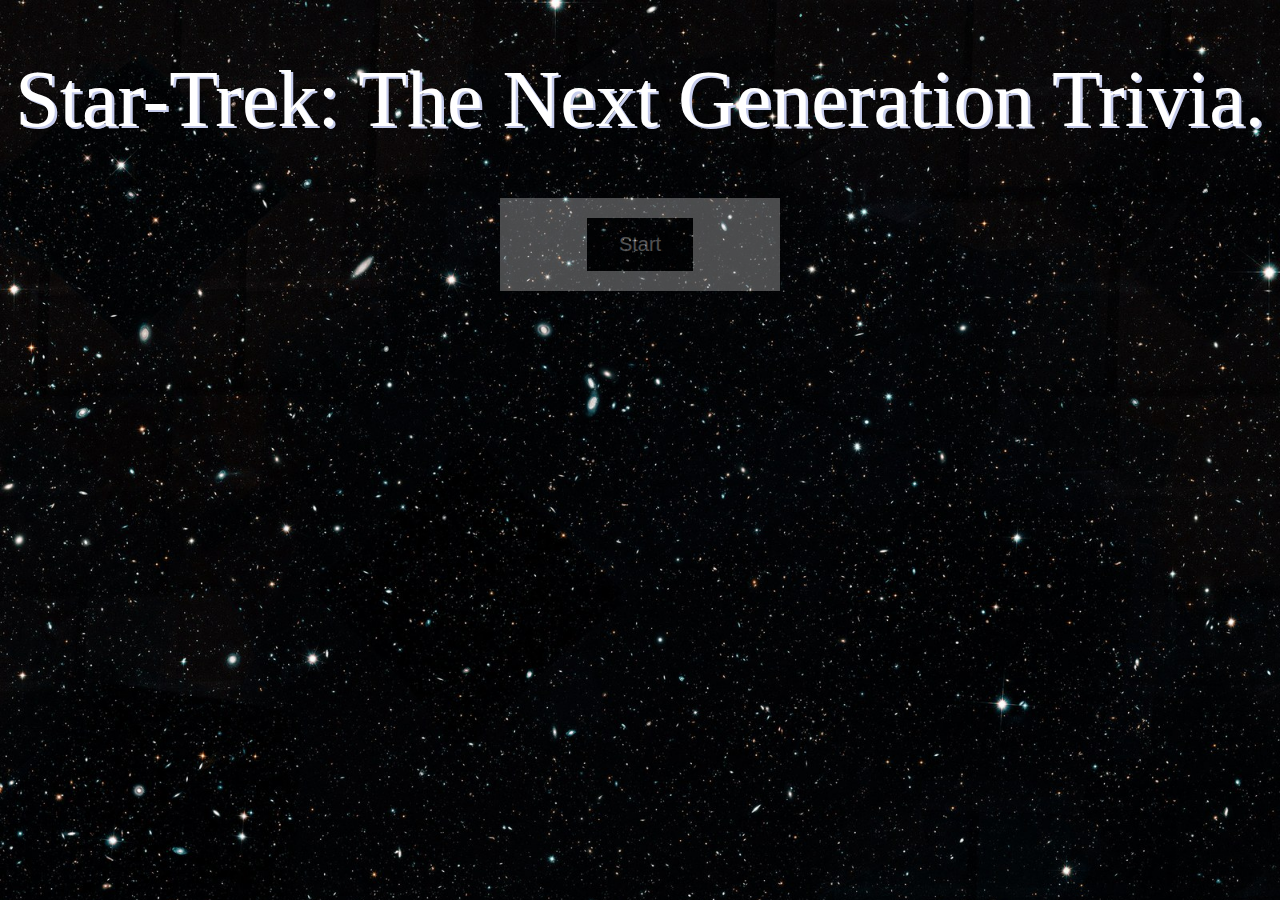
==== Trivia-Game/index.html @ 8b69f726 "Add files via upload" ====
<!DOCTYPE html>
<html lang="en-us">
<head>
	<meta charset="utf-8">
	<title>Trivia Game</title>
	<link rel="stylesheet" type="text/css" href="../Trivia-Game/assets/css/style.css">
	<script type="text/javascript" src="../Trivia-Game/assets/javascript/app.js"></script>
    <script src="https://code.jquery.com/jquery-2.2.0.js"></script>
</head>
<body>
		<div id="wrapper">
      <h1>Star-Trek: The Next Generation Trivia.</h1>
      <div id="sub-wrapper">
        <div id="trivia-game">
          <button id="start">Start</button>
        </div>
      </div>
    </div>

  </body>

  <script type="text/javascript" src="../assets/javascript/app.js"></script>

</body>
</html>
---- Trivia-Game/assets/css/style.css ----
body {
	margin: 0px;
	content: center;
	background-image: url("../images/background.jpg");
	background-size: cover;

}
h1 {
	font-weight: 100;
	font-family: fantasy;
	text-align: center;
	color: white;
	font-size: 5em; 
	margin-left: auto;
    margin-right: auto;
	text-shadow: .03em .03em 0 rgb(198, 204, 236);
}

h2 {
	color:black;
}

#start {
	background-color: black;
	border: none;
	color: white;
	padding: 15px 32px;
	text-align: center;
	text-decoration: none;
	display: inline-block;
	font-size: 20px;
}


div#trivia-game {
	padding: 20px;
}

div#sub-wrapper {
	border: 2px blue;
	opacity: 30%;
	background: whitesmoke;
	text-align: center;
	margin-left: 500px;
	margin-right: 500px;
}
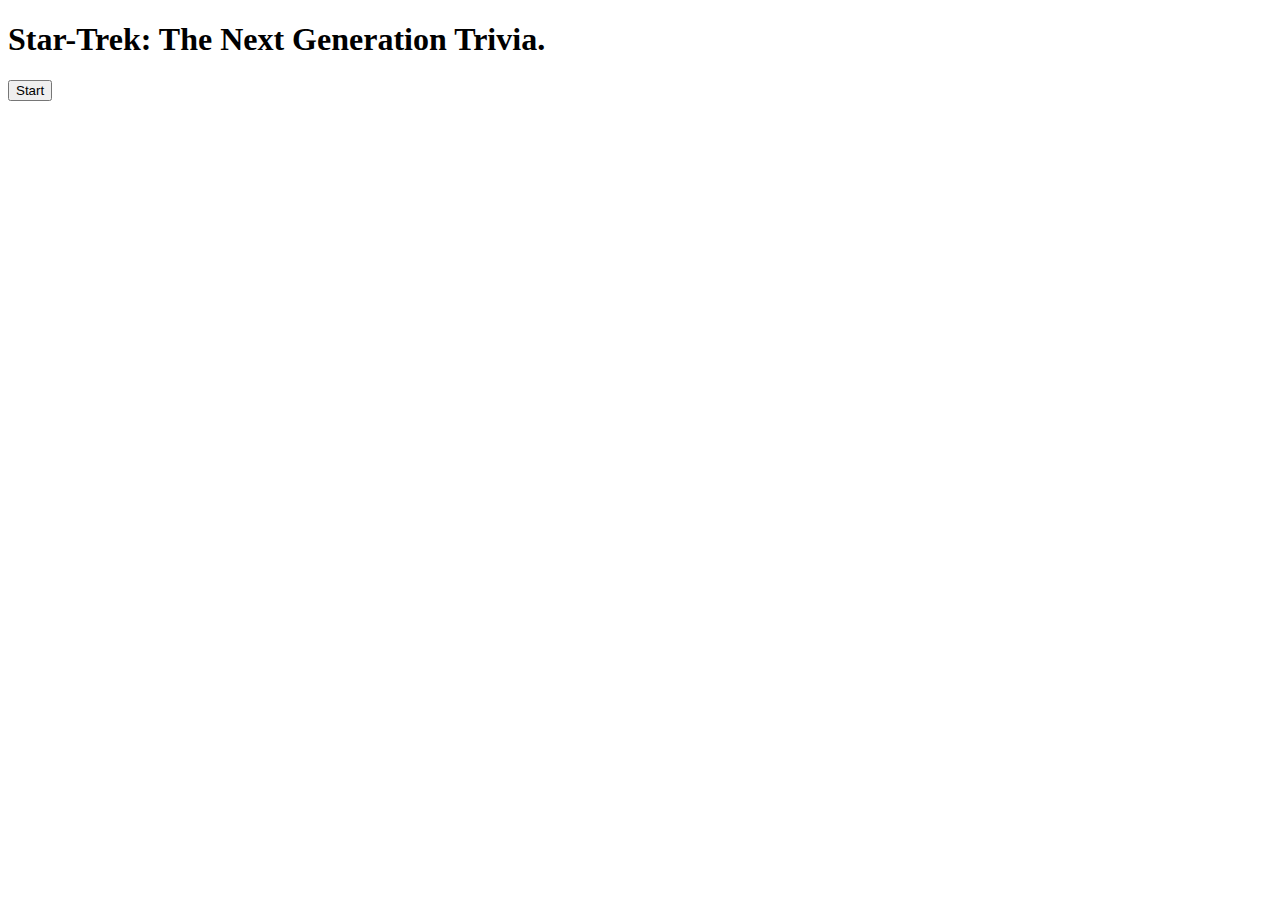
==== commit 984f7d81: "Update index.html" ====
--- a/Trivia-Game/index.html
+++ b/Trivia-Game/index.html
@@ -4,8 +4,8 @@
 <head>
 	<meta charset="utf-8">
 	<title>Trivia Game</title>
-	<link rel="stylesheet" type="text/css" href="../Trivia-Game/assets/css/style.css">
-	<script type="text/javascript" src="../Trivia-Game/assets/javascript/app.js"></script>
+	<link rel="stylesheet" type="text/css" href="../assets/css/style.css">
+	<script type="text/javascript" src="../assets/javascript/app.js"></script>
     <script src="https://code.jquery.com/jquery-2.2.0.js"></script>
 </head>
 <body>
@@ -23,4 +23,4 @@
   <script type="text/javascript" src="../assets/javascript/app.js"></script>
 
 </body>
-</html>+</html>
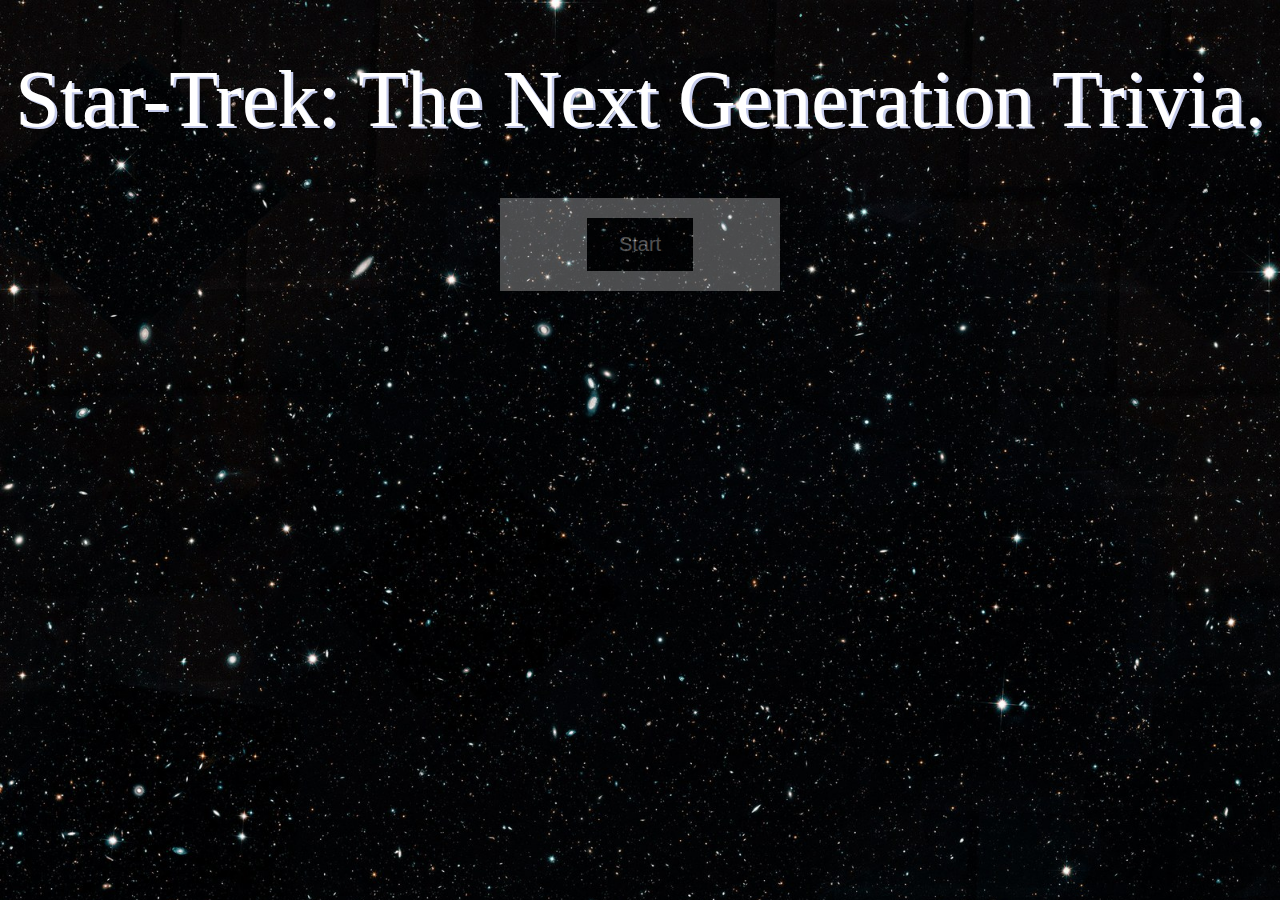
==== commit f07b17df: "Add files via upload" ====
--- a/Trivia-Game/index.html
+++ b/Trivia-Game/index.html
@@ -4,8 +4,8 @@
 <head>
 	<meta charset="utf-8">
 	<title>Trivia Game</title>
-	<link rel="stylesheet" type="text/css" href="../assets/css/style.css">
-	<script type="text/javascript" src="../assets/javascript/app.js"></script>
+	<link rel="stylesheet" type="text/css" href="../Trivia-Game/assets/css/style.css">
+	<script type="text/javascript" src="../Trivia-Game/assets/javascript/app.js"></script>
     <script src="https://code.jquery.com/jquery-2.2.0.js"></script>
 </head>
 <body>
@@ -23,4 +23,4 @@
   <script type="text/javascript" src="../assets/javascript/app.js"></script>
 
 </body>
-</html>
+</html>--- a/Trivia-Game/assets/css/style.css
+++ b/Trivia-Game/assets/css/style.css
@@ -0,0 +1,46 @@
+body {
+	margin: 0px;
+	content: center;
+	background-image: url("../images/background.jpg");
+	background-size: cover;
+
+}
+h1 {
+	font-weight: 100;
+	font-family: fantasy;
+	text-align: center;
+	color: white;
+	font-size: 5em; 
+	margin-left: auto;
+    margin-right: auto;
+	text-shadow: .03em .03em 0 rgb(198, 204, 236);
+}
+
+h2 {
+	color:black;
+}
+
+#start {
+	background-color: black;
+	border: none;
+	color: white;
+	padding: 15px 32px;
+	text-align: center;
+	text-decoration: none;
+	display: inline-block;
+	font-size: 20px;
+}
+
+
+div#trivia-game {
+	padding: 20px;
+}
+
+div#sub-wrapper {
+	border: 2px blue;
+	opacity: 30%;
+	background: whitesmoke;
+	text-align: center;
+	margin-left: 500px;
+	margin-right: 500px;
+}
